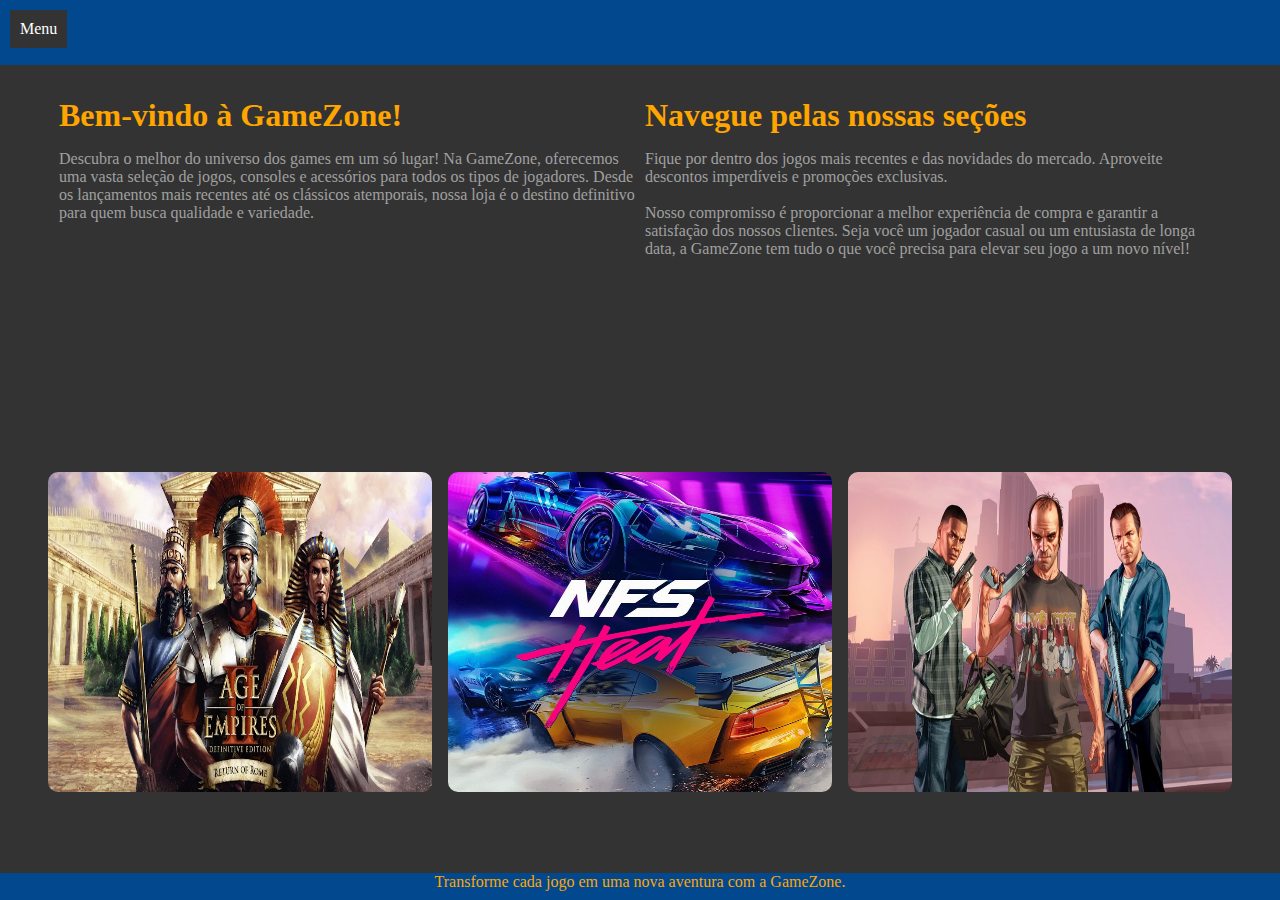
==== index.html @ 5a788ae8 "Add files via upload" ====
<!DOCTYPE html>
<html lang="pt-br">

<head>
  <meta charset="UTF-8">
  <meta name="viewport" content="width=device-width, initial-scale=1.0">
  <link rel="stylesheet" href="estilos/base.css">
  <link rel="stylesheet" href="./estilos/menu.css">
  <link rel="stylesheet" href="./estilos/style.css">
  <title>GameZone</title>
</head>

<body>
  <header>
    <nav>
      <ul>
        <li>
          <a href="">Menu</a>
          <ul>
            <li><a href="index.html">Home</a></li>
            <li><a href="./paginas/sobre.html">Sobre</a></li>
            <li><a href="./paginas/servicos.html">Serviços</a></li>
            <li><a href="./paginas/contato.html">Contato</a></li>
          </ul>
        </li>
      </ul>
    </nav>
  </header>
  <main>
    <section id="sobre">
      <article>
        <h1>Bem-vindo à GameZone!</h1>
        <p>Descubra o melhor do universo dos games em um só lugar! Na GameZone, oferecemos uma vasta seleção de jogos,
          consoles e acessórios para todos os tipos de jogadores. Desde os lançamentos mais recentes até os clássicos
          atemporais, nossa loja é o destino definitivo para quem busca qualidade e variedade.
        </p>
      </article>
      <article>
        <h1>Navegue pelas nossas seções</h1>
        <p>
          Fique por dentro dos jogos mais recentes e das novidades do mercado.
          Aproveite descontos imperdíveis e promoções exclusivas.
        </p>
        <br>
        <p>
          Nosso compromisso é proporcionar a melhor experiência de compra e garantir a satisfação dos nossos clientes.

          Seja você um jogador casual ou um entusiasta de longa data, a GameZone tem tudo o que você precisa para elevar
          seu jogo a um novo nível!
        </p>
      </article>
    </section>
    <section id="cards">
      <figure class="card">
        <img src="imagens/ageOfEmpire.jpg">
      </figure>
      <figure class="card">
        <img src="imagens/needSpeed.jpg">
      </figure>
      <figure class="card">
        <img src="imagens/gtaV.jpg">
      </figure>
    </section>
  </main>
  <footer>
    <p>Transforme cada jogo em uma nova aventura com a GameZone.</p>
  </footer>
</body>
</html>
---- estilos/base.css ----
header {
  height: 5%;
}

body {
  background-color: #333333;
}

h1 {
  color: #FFA500;
  margin-bottom: 1rem;
}

article, figcaption {
  color: #a0a0a0;
}

figure {
  margin: 0.5rem;
}

* {
  margin: 0;
  padding: 0;
}

::-webkit-scrollbar {
  display: none;
}

footer {
  text-align: center;
  color: #FFA500;
  bottom: 0;
  position: fixed;
  width: 100%;
  background-color: #01488f;
  height: 3%;
}

img {
  border-radius: 10px;
  width: 100%;
  height: 100%;
}


@media only screen and (max-width: 600px) {
  footer {
    height: 2rem;
  }
}
---- estilos/menu.css ----
header {
  background-color: #01488f;
  padding: 10px;
}


ul {
  list-style-type: none;
  margin: 0;
  padding: 0;
  display: flex;
}


li {
  position: relative;
}


li a {
  display: block;
  color: white;
  text-decoration: none;
  padding: 10px;
  background-color: #333;
}

li a:hover {
  background-color: #444;
}


ul li ul {
  display: none;
  position: absolute;
  top: 100%;
  left: 0;
  background-color: #333;
  width: 150px;
  flex-direction: column;
}

ul li:hover ul {
  display: flex;
}
---- estilos/style.css ----
body {
  width: 100vw;
  height: 100vh;
}
main {
  height: 84%;
}

#sobre article {
  margin-top: 2rem;
  height: 100%;
  width: 45%;
}

#sobre {
  display: flex;
  justify-content: center;
  height: 50%;
  gap: 10px;
}

#cards {
  display: flex;
  width: 100%;
  height: 50%;
  justify-content: center;
  align-items: center;
}

.card {
  width: 30%;
  height: 20rem;
}

@media only screen and (max-width: 720px) {
  body {
    height: 100%;
  }
  #sobre {
    flex-direction: column;
    align-items: center;
  }

  #sobre article {
    height: 100%;
    width: 80%;
    margin-bottom: 1rem;
  }

  #cards {
    flex-direction: column;
    align-items: center;
  }

  .card {
    width: 70%;
  }

  .card:last-child {
    margin-bottom: 3rem;
  }
}
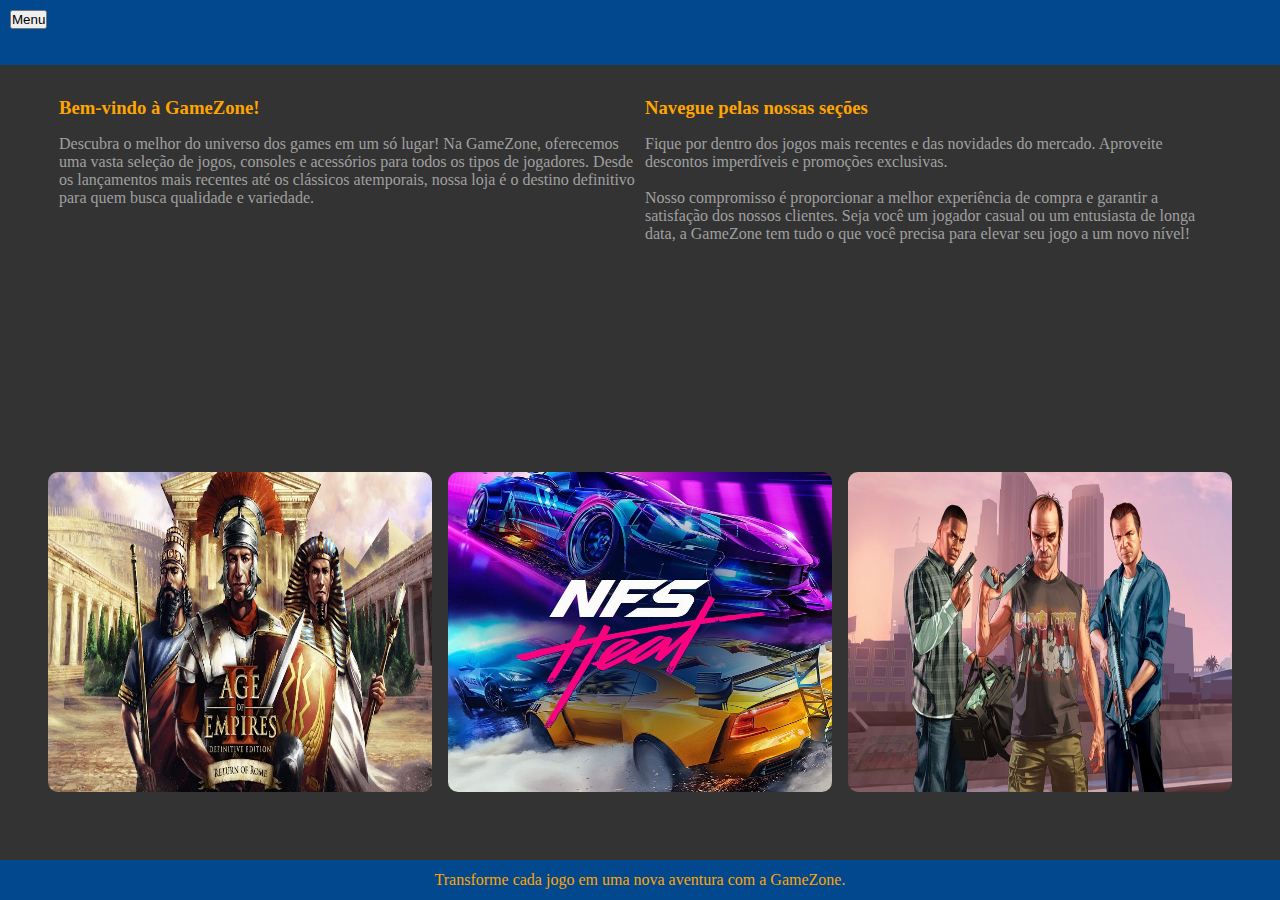
==== commit 40ca8f74: "second commmit" ====
--- a/index.html
+++ b/index.html
@@ -15,7 +15,7 @@
     <nav>
       <ul>
         <li>
-          <a href="">Menu</a>
+          <button>Menu</button>
           <ul>
             <li><a href="index.html">Home</a></li>
             <li><a href="./paginas/sobre.html">Sobre</a></li>
@@ -29,14 +29,14 @@
   <main>
     <section id="sobre">
       <article>
-        <h1>Bem-vindo à GameZone!</h1>
+        <h3>Bem-vindo à GameZone!</h3>
         <p>Descubra o melhor do universo dos games em um só lugar! Na GameZone, oferecemos uma vasta seleção de jogos,
           consoles e acessórios para todos os tipos de jogadores. Desde os lançamentos mais recentes até os clássicos
           atemporais, nossa loja é o destino definitivo para quem busca qualidade e variedade.
         </p>
       </article>
       <article>
-        <h1>Navegue pelas nossas seções</h1>
+        <h3>Navegue pelas nossas seções</h3>
         <p>
           Fique por dentro dos jogos mais recentes e das novidades do mercado.
           Aproveite descontos imperdíveis e promoções exclusivas.
--- a/estilos/base.css
+++ b/estilos/base.css
@@ -6,7 +6,7 @@
   background-color: #333333;
 }
 
-h1 {
+h3 {
   color: #FFA500;
   margin-bottom: 1rem;
 }
@@ -29,13 +29,15 @@
 }
 
 footer {
-  text-align: center;
   color: #FFA500;
   bottom: 0;
   position: fixed;
   width: 100%;
   background-color: #01488f;
-  height: 3%;
+  display: flex;
+  align-items: center;
+  justify-content: center;
+  height: 2.5rem;
 }
 
 img {
@@ -47,6 +49,7 @@
 
 @media only screen and (max-width: 600px) {
   footer {
-    height: 2rem;
+    padding: 2px;
+    height: 3rem;
   }
 }